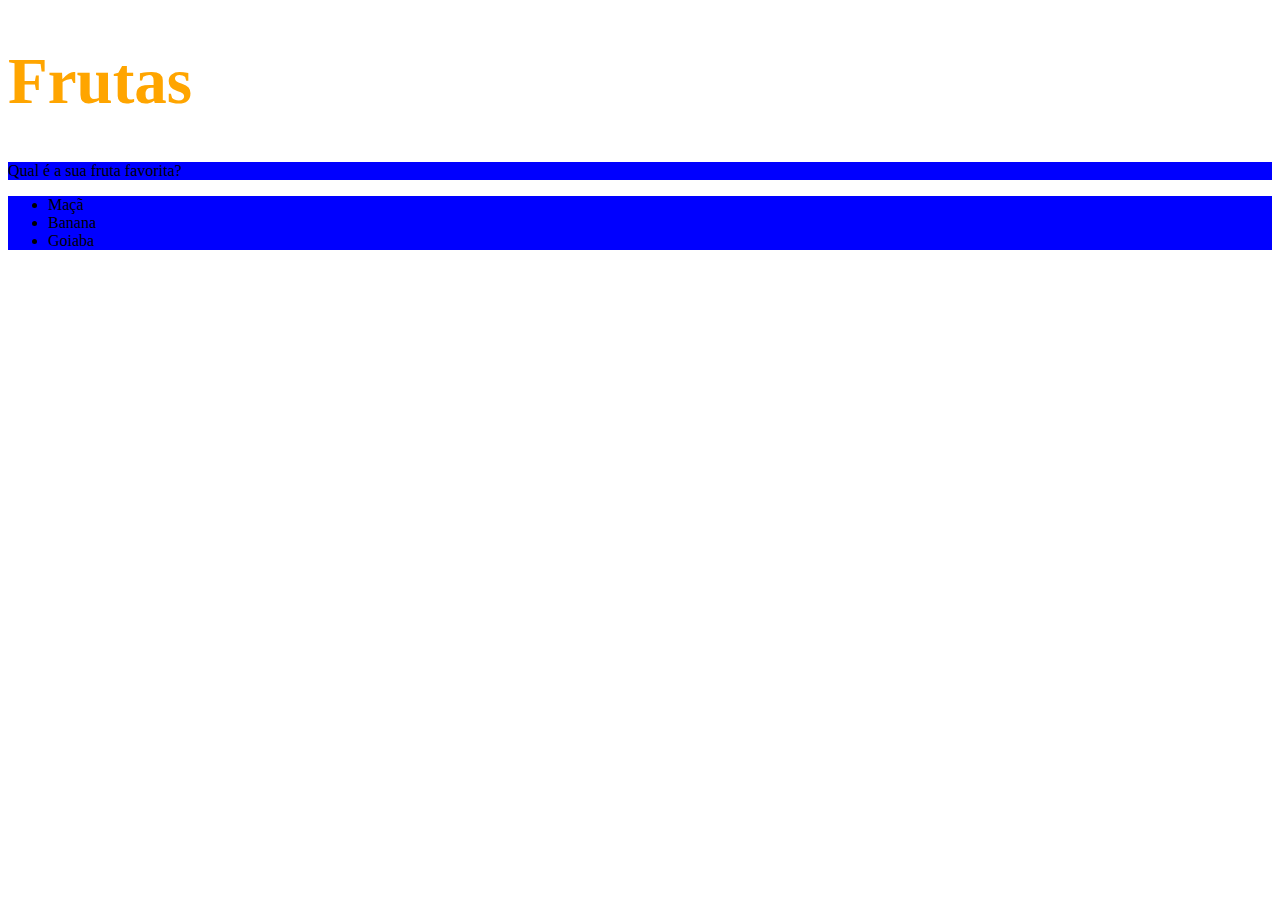
==== fundamentos/secao-02-introducao-a-html-e-css/dia-02-html-e-css-primeiros-passos-em-css/index.html @ 4a0af55e "Primeiras Alterações" ====
<!DOCTYPE html>
<html lang="pt-br">
  <head>
    <meta charset="UTF-8">
    <title>HTML</title>
    <style>
     h1 {
        font-size: 65px;
     
        color: orange;
     }
     ul{
        background-color: aqua;
     }
     .Modificações{
    background-color: blue;
     }

    </style>
  </head>
  <body>
    <h1>Frutas</h1>
    <p class="Modificações">Qual é a sua fruta favorita?</p>
    <ul class="Modificações">
      <li>Maçã</li>
      <li>Banana</li>
      <li>Goiaba</li>
    </ul>
  </body>
</html>
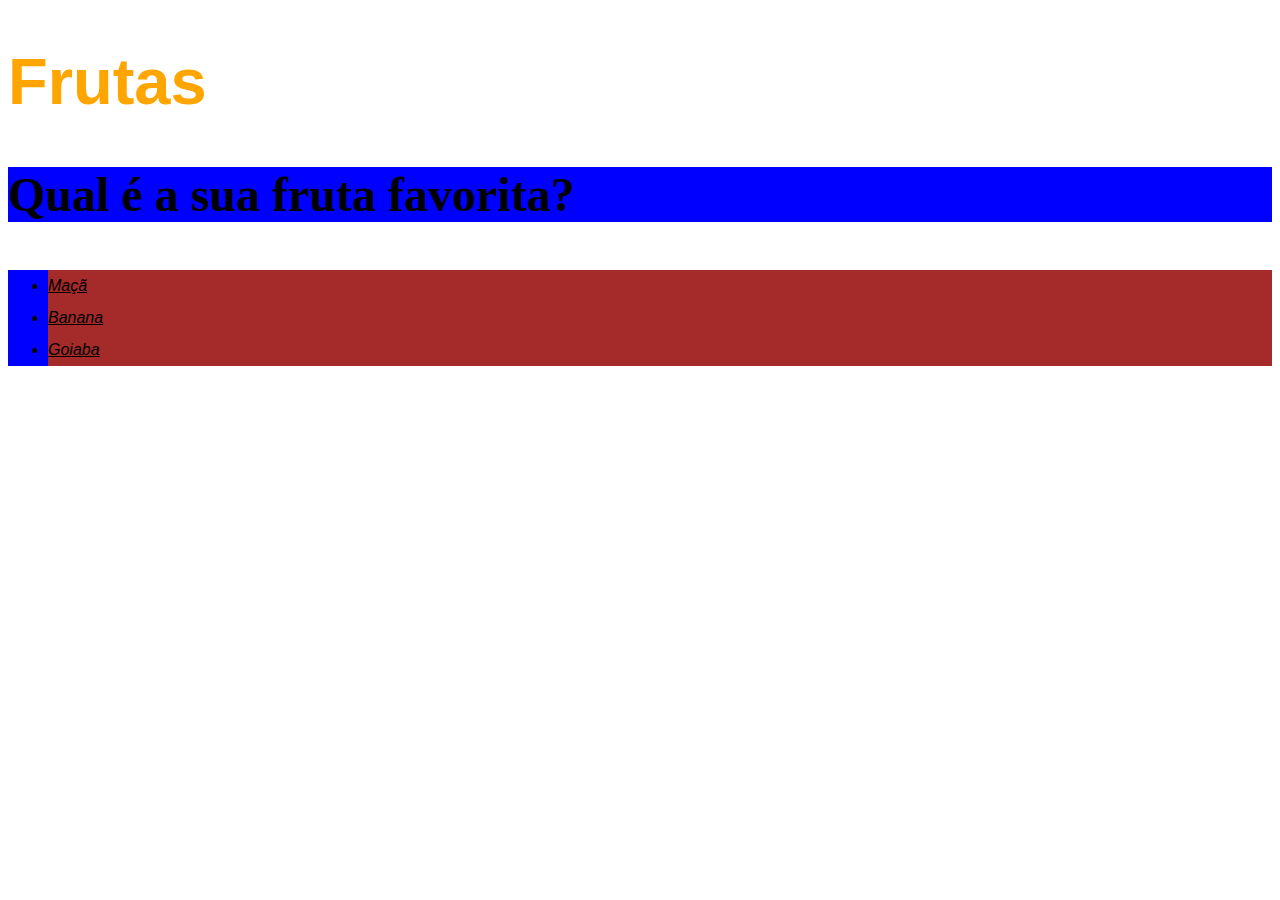
==== commit 6d45a0a1: "Merge pull request #2 from MatheusYelgde/exercicios/fundamentos-secao02-dia02" ====
--- a/fundamentos/secao-02-introducao-a-html-e-css/dia-02-html-e-css-primeiros-passos-em-css/index.html
+++ b/fundamentos/secao-02-introducao-a-html-e-css/dia-02-html-e-css-primeiros-passos-em-css/index.html
@@ -6,25 +6,45 @@
     <style>
      h1 {
         font-size: 65px;
-     
+        font-family: sans-serif;
         color: orange;
      }
+     
      ul{
         background-color: aqua;
      }
      .Modificações{
     background-color: blue;
      }
+     p{
+        font-weight: 600 ;
+        font-size: 3em;
+     }
+    
+     body{
+        font-size: 16px;
+     }
 
+     ul{
+        font-style:italic;
+        font-family:Arial, Helvetica, sans-serif;
+        line-height: 02;
+        text-align:start;
+        text-decoration:underline;
+     }
+
+     .lista {
+           background-color: brown;
+     }
     </style>
   </head>
   <body>
     <h1>Frutas</h1>
     <p class="Modificações">Qual é a sua fruta favorita?</p>
     <ul class="Modificações">
-      <li>Maçã</li>
-      <li>Banana</li>
-      <li>Goiaba</li>
+      <li class="lista">Maçã</li>
+      <li class="lista">Banana</li>
+      <li class="lista">Goiaba</li>
     </ul>
   </body>
 </html>